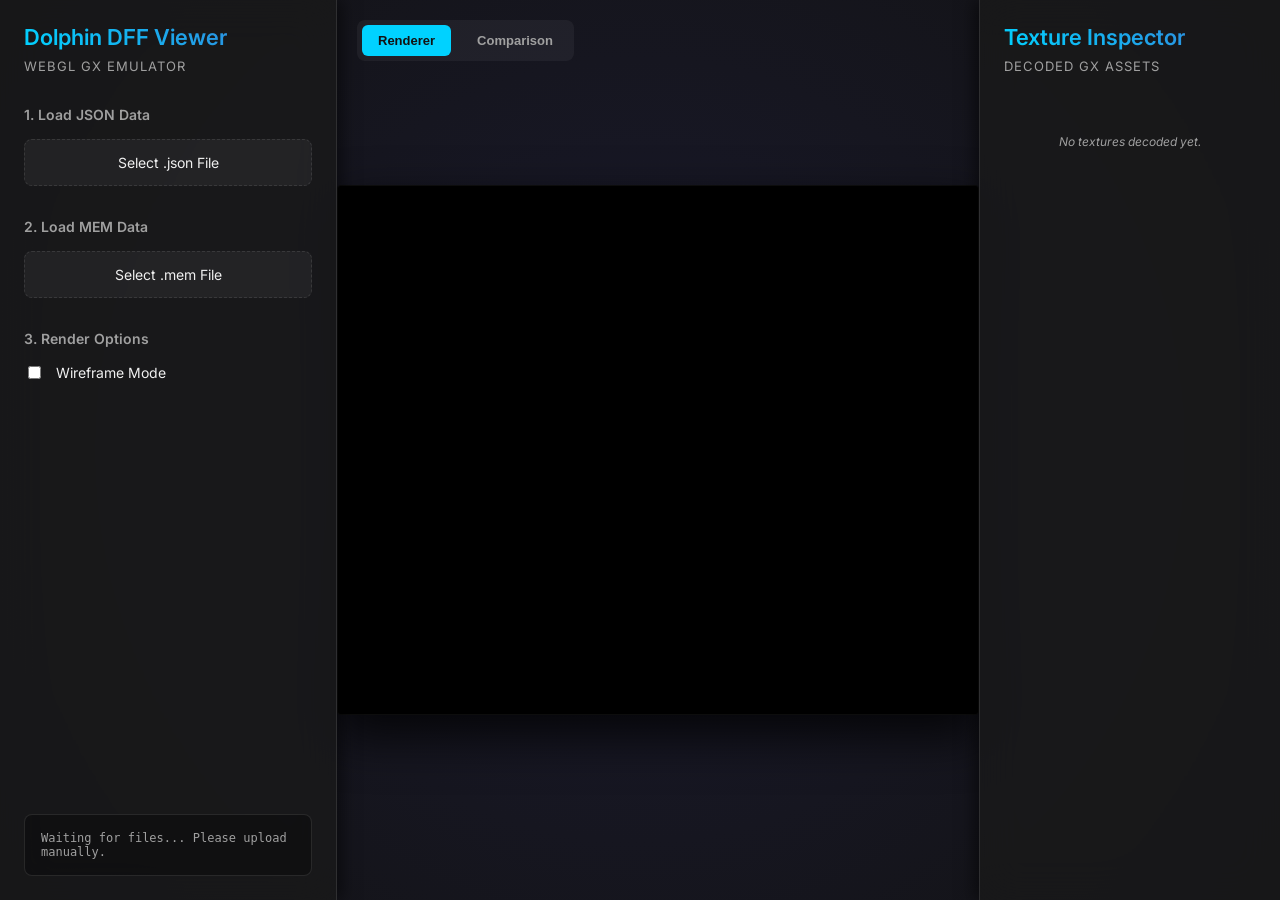
==== WebGLViewer/index.html @ 99f6b49d "update" ====
<!DOCTYPE html>
<html lang="en">
<head>
    <meta charset="UTF-8">
    <meta name="viewport" content="width=device-width, initial-scale=1.0">
    <title>Dolphin DFF WebGL Viewer</title>
    <link href="https://fonts.googleapis.com/css2?family=Inter:wght@400;600&display=swap" rel="stylesheet">
    <link rel="stylesheet" href="style.css">
</head>
<body>
    <div class="app-container">
        <!-- Sidebar for Controls -->
        <aside class="sidebar">
            <div class="sidebar-header">
                <h2>Dolphin DFF Viewer</h2>
                <p>WebGL GX Emulator</p>
            </div>
            
            <div class="control-group">
                <h3>1. Load JSON Data</h3>
                <label class="file-upload">
                    <input type="file" id="jsonInput" accept=".json">
                    <span id="jsonLabel">Select .json File</span>
                </label>
            </div>

            <div class="control-group">
                <h3>2. Load MEM Data</h3>
                <label class="file-upload">
                    <input type="file" id="memInput" accept=".mem">
                    <span id="memLabel">Select .mem File</span>
                </label>
            </div>
            
            <div class="control-group">
                <h3>3. Render Options</h3>
                <div class="toggle-switch">
                    <input type="checkbox" id="wireframeToggle">
                    <label for="wireframeToggle">Wireframe Mode</label>
                </div>
            </div>

            <div class="status-panel" id="statusPanel">
                Waiting for files...
            </div>
        </aside>

        <!-- Main Workspace for Canvas -->
        <main class="workspace">
            <div class="tabs-container">
                <button id="tabRenderer" class="tab-btn active">Renderer</button>
                <button id="tabComparison" class="tab-btn">Comparison</button>
            </div>
            
            <div id="rendererContent" class="tab-view active">
                <div class="canvas-container">
                    <canvas id="glcanvas" width="640" height="528"></canvas>
                </div>
            </div>

            <div id="comparisonContent" class="tab-view">
                <div class="comparison-view-wrapper" id="comparisonViewWrapper">
                    <div class="comparison-toolbar">
                        <button id="resetZoom" class="reset-zoom-btn">Reset Zoom</button>
                        <button id="logAlignments" class="log-btn">Log All Alignments</button>
                    </div>
                    
                    <div class="comparison-container" id="comparisonContainer">
                        <div id="refImgStatus" class="ref-img-status">Checking for reference image...</div>
                        <img id="referenceImg" src="data/ground_truth.png" style="display:none;" />
                        <div id="overlayLayer" class="overlay-layer"></div>
                    </div>

                    <div class="comparison-footer">
                        <div id="inspectorInfo" class="inspector-info">
                            <span id="coordReadout">X: 0, Y: 0</span> | 
                            <span id="pixelColor">Color: #000000</span>
                        </div>
                    </div>
                </div>
            </div>
        </main>
        
        <!-- Texture Inspector Sidebar -->
        <aside class="texture-inspector" id="textureInspector">
            <div class="sidebar-header">
                <h2>Texture Inspector</h2>
                <p>Decoded GX Assets</p>
            </div>
            <div id="textureList" class="texture-list">
                <!-- Textures will be injected here -->
                <div class="empty-state">No textures decoded yet.</div>
            </div>
        </aside>
    </div>
    
    <script src="gl-matrix-min.js"></script>
    <script src="main.js"></script>
</body>
</html>
---- WebGLViewer/style.css ----
:root {
    --bg-dark: #121212;
    --bg-panel: rgba(25, 25, 27, 0.85);
    --border-alpha: rgba(255, 255, 255, 0.1);
    --accent: #00d2ff;
    --accent-hover: #3a7bd5;
    --text-primary: #f0f0f0;
    --text-secondary: #a0a0a0;
    --tab-bg: rgba(255, 255, 255, 0.05);
}

.tabs-container {
    display: flex;
    gap: 10px;
    margin-bottom: 20px;
    background: var(--tab-bg);
    padding: 5px;
    border-radius: 8px;
    width: fit-content;
    position: absolute;
    top: 20px;
    left: 20px;
    z-index: 100;
}

.tab-btn {
    padding: 8px 16px;
    background: transparent;
    border: none;
    border-radius: 6px;
    color: var(--text-secondary);
    font-size: 13px;
    font-weight: 600;
    cursor: pointer;
    transition: all 0.2s ease;
}

.tab-btn:hover {
    color: var(--text-primary);
    background: rgba(255, 255, 255, 0.05);
}

.tab-btn.active {
    background: var(--accent);
    color: #121212;
}

.tab-view {
    display: none;
    width: 100%;
    height: 100%;
    align-items: center;
    justify-content: center;
}

.tab-view.active {
    display: flex;
}

.comparison-view-wrapper {
    display: flex;
    flex-direction: column;
    gap: 12px;
    align-items: center;
    width: 640px; /* Match native width */
    transform-origin: center center;
}

.comparison-container {
    position: relative;
    width: 640px;
    height: 528px;
    min-width: 640px; /* Prevent flex-squashing */
    min-height: 528px;
    flex-shrink: 0;   /* Prevent flex-squashing */
    background: #000;
    border: 1px solid var(--border-alpha);
    border-radius: 4px;
    overflow: hidden;
    box-shadow: 0 20px 50px rgba(0,0,0,0.8);
}

#referenceImg {
    width: 100%;
    height: 100%;
    object-fit: contain;
    opacity: 1.0; /* Restored full visibility */
    pointer-events: none;
}

.comparison-view-wrapper {
    display: flex;
    flex-direction: column;
    gap: 12px;
    align-items: center;
}

.comparison-toolbar {
    display: flex;
    justify-content: space-between;
    width: 100%;
    padding: 0 4px;
    box-sizing: border-box;
}

.comparison-footer {
    width: 100%;
    display: flex;
    justify-content: center;
}

.log-btn {
    padding: 8px 16px;
    background: var(--accent);
    color: #121212;
    border: none;
    border-radius: 4px;
    font-size: 11px;
    font-weight: 700;
    cursor: pointer;
    box-shadow: 0 4px 10px rgba(0,0,0,0.3);
    transition: transform 0.2s ease;
}

.reset-zoom-btn {
    padding: 8px 16px;
    background: rgba(255, 255, 255, 0.1);
    color: var(--text-primary);
    border: 1px solid var(--border-alpha);
    border-radius: 4px;
    font-size: 11px;
    font-weight: 700;
    cursor: pointer;
    backdrop-filter: blur(5px);
    transition: all 0.2s ease;
}

.reset-zoom-btn:hover {
    background: rgba(255, 255, 255, 0.2);
    border-color: var(--accent);
}

.log-btn:hover {
    transform: scale(1.05);
}

.log-btn:active {
    transform: scale(0.95);
}

.ref-img-status {
    position: absolute;
    top: 50%;
    left: 50%;
    transform: translate(-50%, -50%);
    color: var(--text-secondary);
    font-size: 14px;
    pointer-events: none;
}

.inspector-info {
    padding: 8px 16px;
    background: var(--bg-panel);
    color: var(--text-primary);
    border: 1px solid var(--border-alpha);
    border-radius: 4px;
    font-size: 11px;
    font-family: monospace;
    backdrop-filter: blur(10px);
    pointer-events: none;
    box-shadow: 0 4px 15px rgba(0,0,0,0.5);
    display: flex;
    gap: 15px;
}

.overlay-layer {
    position: absolute;
    top: 0;
    left: 0;
    width: 100%;
    height: 100%;
    pointer-events: auto; /* Fixed: Allow drops */
}

.texture-overlay {
    position: absolute;
    cursor: move;
    pointer-events: auto;
    border: 1px dashed var(--accent);
    box-shadow: 0 0 15px rgba(0, 210, 255, 0.3);
    background: rgba(0, 210, 255, 0.05);
    transition: box-shadow 0.2s ease;
    box-sizing: border-box; /* Ensure border doesn't squash content */
}

.overlay-label {
    position: absolute;
    top: -25px;
    left: 0;
    background: var(--accent);
    color: #121212;
    font-size: 10px;
    font-weight: 700;
    padding: 2px 6px;
    border-radius: 4px;
    white-space: nowrap;
    pointer-events: none;
    box-shadow: 0 2px 5px rgba(0,0,0,0.3);
    transition: opacity 0.3s ease;
    opacity: 1;
}

.overlay-label.hidden {
    opacity: 0;
}

.texture-overlay:hover {
    border-style: solid;
    box-shadow: 0 0 20px rgba(0, 210, 255, 0.5);
    z-index: 1000;
}

.texture-overlay img {
    width: 100%;
    height: 100%;
    display: block;
    object-fit: contain; /* Preserve aspect ratio even if container is warped */
    image-rendering: pixelated;
    pointer-events: none; /* Let overlay handle clicks */
}

.resize-handle {
    position: absolute;
    bottom: 0;
    right: 0;
    width: 12px;
    height: 12px;
    background: var(--accent);
    cursor: nwse-resize;
    border-top-left-radius: 4px;
    opacity: 0.5;
    transition: opacity 0.2s ease;
}

.resize-handle:hover {
    opacity: 1;
}

.texture-thumb {
    cursor: grab;
}

.texture-thumb:active {
    cursor: grabbing;
}

body, html {
    margin: 0;
    padding: 0;
    width: 100%;
    height: 100%;
    font-family: 'Inter', sans-serif;
    background-color: var(--bg-dark);
    color: var(--text-primary);
    overflow: hidden;
}

.app-container {
    display: flex;
    width: 100%;
    height: 100%;
    background: radial-gradient(circle at 50% 50%, #1a1a2e 0%, #121212 100%);
}

.sidebar {
    width: 320px;
    background: var(--bg-panel);
    backdrop-filter: blur(20px);
    border-right: 1px solid var(--border-alpha);
    padding: 24px;
    display: flex;
    flex-direction: column;
    gap: 32px;
    box-shadow: 5px 0 15px rgba(0,0,0,0.5);
    z-index: 10;
}

.sidebar-header h2 {
    margin: 0 0 8px 0;
    font-size: 22px;
    font-weight: 600;
    background: -webkit-linear-gradient(45deg, var(--accent), var(--accent-hover));
    -webkit-background-clip: text;
    -webkit-text-fill-color: transparent;
}

.sidebar-header p {
    margin: 0;
    font-size: 13px;
    color: var(--text-secondary);
    text-transform: uppercase;
    letter-spacing: 1px;
}

.control-group h3 {
    font-size: 14px;
    margin: 0 0 16px 0;
    color: var(--text-secondary);
    font-weight: 600;
}

.file-upload {
    display: flex;
    align-items: center;
    justify-content: center;
    width: 100%;
    padding: 14px;
    background: rgba(255,255,255,0.05);
    border: 1px dashed var(--border-alpha);
    border-radius: 8px;
    cursor: pointer;
    transition: all 0.3s ease;
    box-sizing: border-box;
}

.file-upload:hover {
    background: rgba(255,255,255,0.1);
    border-color: var(--accent);
}

.file-upload input {
    display: none;
}

.file-upload span {
    font-size: 14px;
    white-space: nowrap;
    overflow: hidden;
    text-overflow: ellipsis;
    max-width: 100%;
}

.status-panel {
    margin-top: auto;
    padding: 16px;
    background: rgba(0,0,0,0.3);
    border-radius: 8px;
    font-size: 12px;
    font-family: monospace;
    color: var(--text-secondary);
    word-break: break-all;
    border: 1px solid var(--border-alpha);
}

.toggle-switch {
    display: flex;
    align-items: center;
    gap: 12px;
}

.toggle-switch label {
    font-size: 14px;
    cursor: pointer;
}

.workspace {
    flex: 1;
    display: flex;
    align-items: center;
    justify-content: center;
    position: relative;
}

.canvas-container {
    background: #000;
    box-shadow: 0 20px 50px rgba(0,0,0,0.8);
    border-radius: 4px;
    overflow: hidden;
    border: 1px solid rgba(255,255,255,0.05);
}

canvas {
    display: block;
    image-rendering: pixelated;
}

/* Texture Inspector Styles */
.texture-inspector {
    width: 280px;
    background: var(--bg-panel);
    backdrop-filter: blur(20px);
    border-left: 1px solid var(--border-alpha);
    padding: 24px;
    display: flex;
    flex-direction: column;
    gap: 20px;
    box-shadow: -5px 0 15px rgba(0,0,0,0.5);
    overflow-y: auto;
}

.texture-list {
    display: flex;
    flex-direction: column;
    gap: 16px;
}

.texture-card {
    background: rgba(255, 255, 255, 0.03);
    border: 1px solid var(--border-alpha);
    border-radius: 8px;
    padding: 12px;
    transition: transform 0.2s ease, border-color 0.2s ease;
}

.texture-card:hover {
    border-color: var(--accent);
    transform: translateY(-2px);
}

.texture-thumb-container {
    width: 100%;
    aspect-ratio: 1;
    background-image: 
        linear-gradient(45deg, #111 25%, transparent 25%), 
        linear-gradient(-45deg, #111 25%, transparent 25%),
        linear-gradient(45deg, transparent 75%, #111 75%),
        linear-gradient(-45deg, transparent 75%, #111 75%);
    background-size: 16px 16px;
    background-position: 0 0, 0 8px, 8px -8px, -8px 0px;
    background-color: #080808;
    border-radius: 4px;
    overflow: hidden;
    margin-bottom: 8px;
    display: flex;
    align-items: center;
    justify-content: center;
    border: 1px solid rgba(0,0,0,0.5);
}

.texture-thumb {
    max-width: 100%;
    max-height: 100%;
    image-rendering: pixelated;
}

.texture-info {
    display: flex;
    flex-direction: column;
    gap: 4px;
}

.texture-name {
    font-size: 12px;
    font-weight: 600;
    color: var(--accent);
}

.texture-meta {
    font-size: 11px;
    color: var(--text-secondary);
    font-family: monospace;
}

.copy-btn {
    margin-top: 8px;
    padding: 6px 10px;
    background: rgba(0, 210, 255, 0.1);
    border: 1px solid rgba(0, 210, 255, 0.3);
    border-radius: 4px;
    color: var(--accent);
    font-size: 11px;
    font-weight: 600;
    cursor: pointer;
    transition: all 0.2s ease;
    width: fit-content;
}

.copy-btn:hover {
    background: var(--accent);
    color: #121212;
}

.copy-btn.success {
    background: #28a745;
    border-color: #28a745;
    color: white;
}

.empty-state {
    font-size: 12px;
    color: var(--text-secondary);
    text-align: center;
    padding: 40px 0;
    font-style: italic;
}
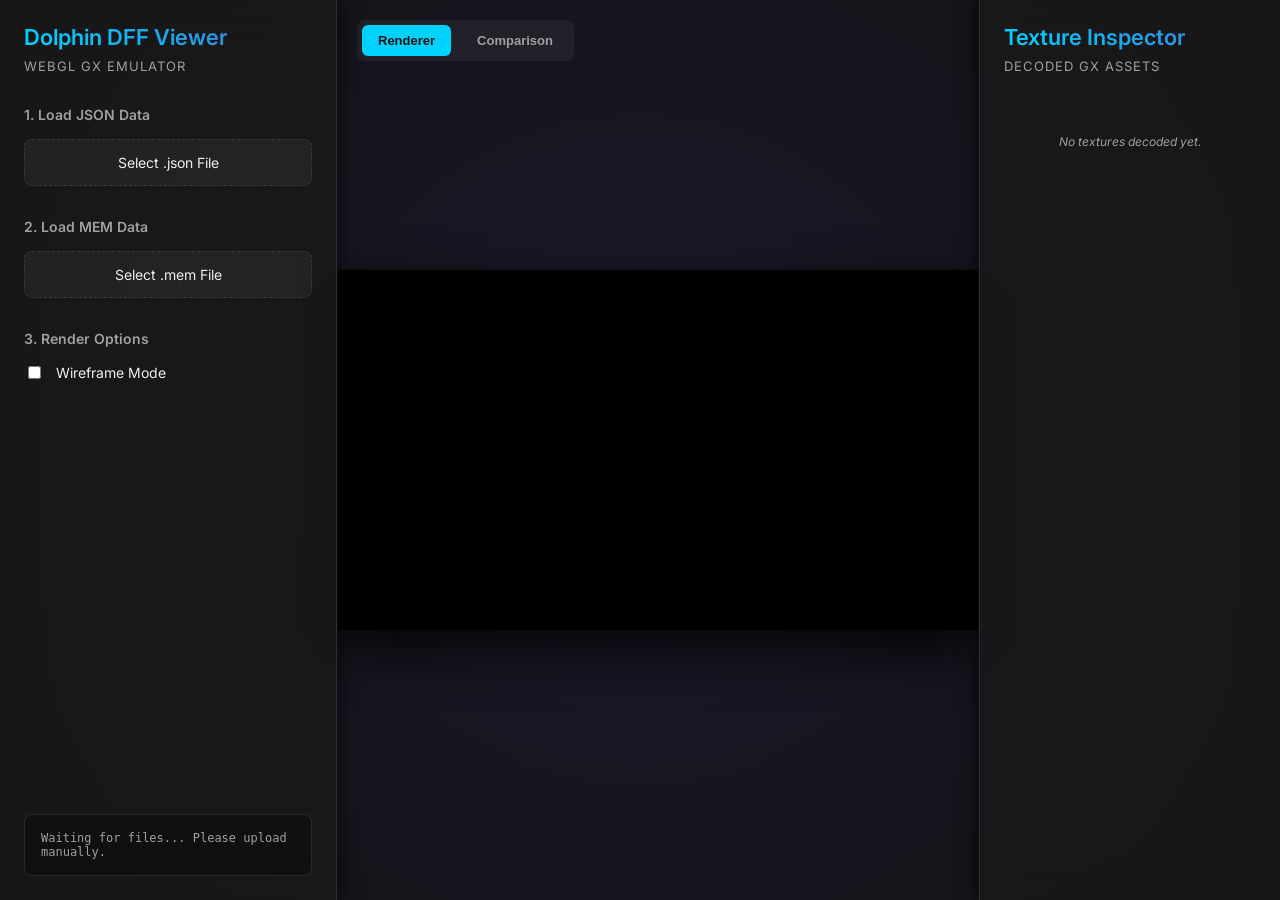
==== commit 9ab042ec: "update" ====
--- a/WebGLViewer/index.html
+++ b/WebGLViewer/index.html
@@ -53,8 +53,9 @@
             </div>
             
             <div id="rendererContent" class="tab-view active">
-                <div class="canvas-container">
-                    <canvas id="glcanvas" width="640" height="528"></canvas>
+                <div class="canvas-container" style="position: relative;">
+                    <canvas id="glcanvas" width="640" height="360"></canvas>
+                    <svg id="rendererOverlay" width="640" height="360" style="position: absolute; top: 0; left: 0; pointer-events: none;"></svg>
                 </div>
             </div>
 
--- a/WebGLViewer/style.css
+++ b/WebGLViewer/style.css
@@ -32,7 +32,6 @@
     font-size: 13px;
     font-weight: 600;
     cursor: pointer;
-    transition: all 0.2s ease;
 }
 
 .tab-btn:hover {
@@ -63,15 +62,15 @@
     gap: 12px;
     align-items: center;
     width: 640px; /* Match native width */
-    transform-origin: center center;
+    transform-origin: 0 0;
 }
 
 .comparison-container {
     position: relative;
     width: 640px;
-    height: 528px;
+    height: 360px;
     min-width: 640px; /* Prevent flex-squashing */
-    min-height: 528px;
+    min-height: 360px;
     flex-shrink: 0;   /* Prevent flex-squashing */
     background: #000;
     border: 1px solid var(--border-alpha);
@@ -119,7 +118,6 @@
     font-weight: 700;
     cursor: pointer;
     box-shadow: 0 4px 10px rgba(0,0,0,0.3);
-    transition: transform 0.2s ease;
 }
 
 .reset-zoom-btn {
@@ -132,12 +130,46 @@
     font-weight: 700;
     cursor: pointer;
     backdrop-filter: blur(5px);
-    transition: all 0.2s ease;
 }
 
 .reset-zoom-btn:hover {
     background: rgba(255, 255, 255, 0.2);
     border-color: var(--accent);
+}
+
+.texture-card {
+    background: #252525;
+    border-radius: 8px;
+    padding: 10px;
+    display: flex;
+    gap: 12px;
+    border: 2px solid transparent;
+    cursor: pointer;
+    scroll-margin: 10px;
+}
+
+.texture-card:hover {
+    background: #2d2d2d;
+    border-color: #3d3d3d;
+}
+
+.texture-card.selected {
+    background: #2d2d2d;
+    border-color: var(--accent);
+    box-shadow: 0 0 10px rgba(74, 158, 255, 0.3);
+}
+
+.texture-overlay.selected {
+    outline: 2px dashed var(--accent);
+    outline-offset: 2px;
+    z-index: 100;
+}
+
+.selection-highlight {
+    fill: none;
+    stroke: var(--accent);
+    stroke-width: 2;
+    stroke-dasharray: 4 4;
 }
 
 .log-btn:hover {
@@ -186,28 +218,34 @@
     position: absolute;
     cursor: move;
     pointer-events: auto;
-    border: 1px dashed var(--accent);
-    box-shadow: 0 0 15px rgba(0, 210, 255, 0.3);
+    border: 1px solid rgba(0, 210, 255, 0.2);
+    box-shadow: 0 0 10px rgba(0, 210, 255, 0.1);
     background: rgba(0, 210, 255, 0.05);
-    transition: box-shadow 0.2s ease;
-    box-sizing: border-box; /* Ensure border doesn't squash content */
+    box-sizing: border-box;
+}
+
+.texture-overlay:hover {
+    border-color: var(--accent);
+    background: rgba(0, 210, 255, 0.1);
+    box-shadow: 0 0 15px rgba(0, 210, 255, 0.4);
+    z-index: 1000;
 }
 
 .overlay-label {
     position: absolute;
-    top: -25px;
+    top: -45px;
     left: 0;
     background: var(--accent);
     color: #121212;
     font-size: 10px;
     font-weight: 700;
-    padding: 2px 6px;
+    padding: 4px 8px;
     border-radius: 4px;
     white-space: nowrap;
     pointer-events: none;
-    box-shadow: 0 2px 5px rgba(0,0,0,0.3);
-    transition: opacity 0.3s ease;
+    box-shadow: 0 2px 8px rgba(0,0,0,0.4);
     opacity: 1;
+    line-height: 1.4;
 }
 
 .overlay-label.hidden {
@@ -239,7 +277,6 @@
     cursor: nwse-resize;
     border-top-left-radius: 4px;
     opacity: 0.5;
-    transition: opacity 0.2s ease;
 }
 
 .resize-handle:hover {
@@ -263,6 +300,12 @@
     background-color: var(--bg-dark);
     color: var(--text-primary);
     overflow: hidden;
+    user-select: none;
+    -webkit-user-select: none;
+}
+
+img {
+    -webkit-user-drag: none;
 }
 
 .app-container {
@@ -319,7 +362,6 @@
     border: 1px dashed var(--border-alpha);
     border-radius: 8px;
     cursor: pointer;
-    transition: all 0.3s ease;
     box-sizing: border-box;
 }
 
@@ -409,7 +451,6 @@
     border: 1px solid var(--border-alpha);
     border-radius: 8px;
     padding: 12px;
-    transition: transform 0.2s ease, border-color 0.2s ease;
 }
 
 .texture-card:hover {
@@ -441,6 +482,7 @@
     max-width: 100%;
     max-height: 100%;
     image-rendering: pixelated;
+    -webkit-user-drag: element;
 }
 
 .texture-info {
@@ -471,7 +513,6 @@
     font-size: 11px;
     font-weight: 600;
     cursor: pointer;
-    transition: all 0.2s ease;
     width: fit-content;
 }
 
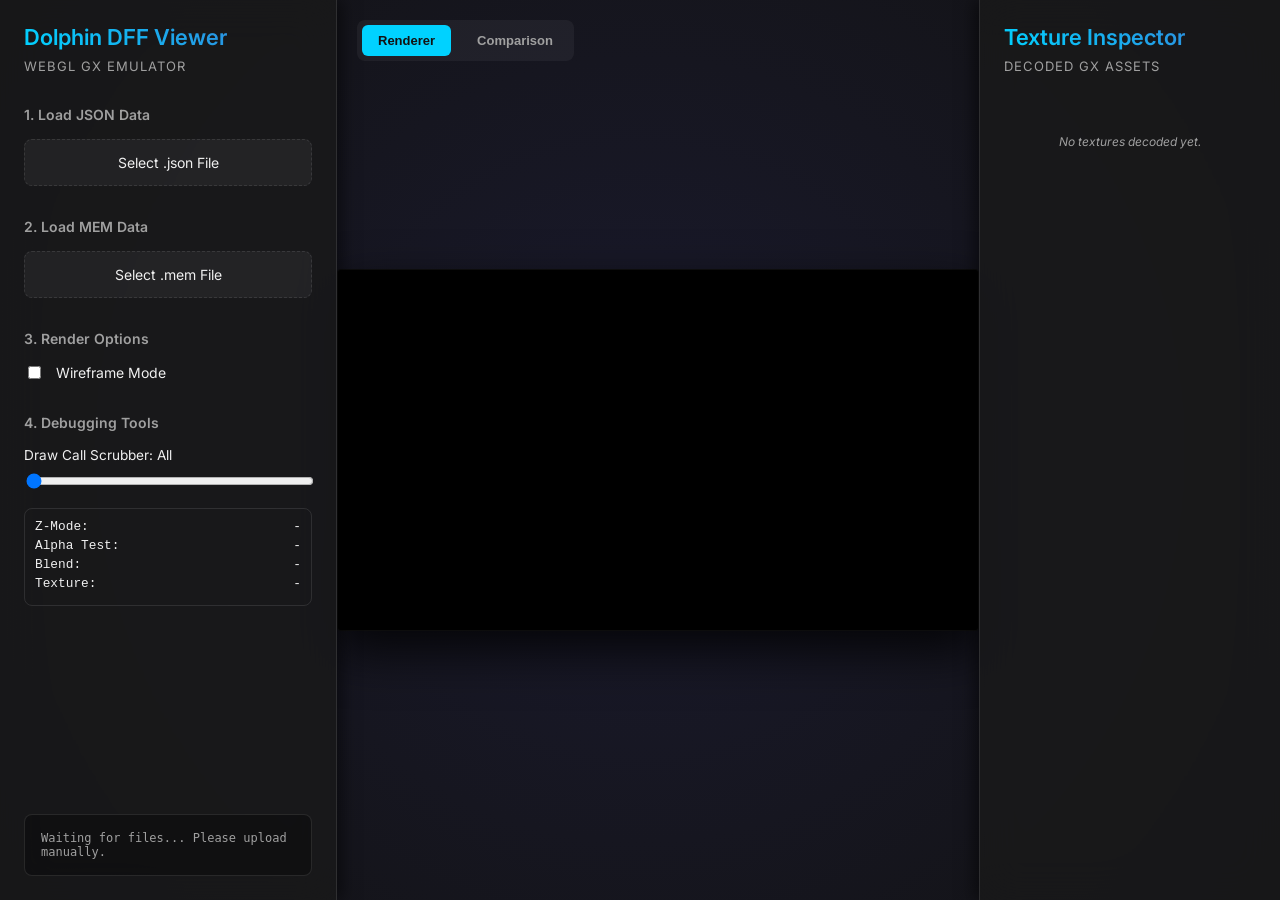
==== commit f99889e7: "update" ====
--- a/WebGLViewer/index.html
+++ b/WebGLViewer/index.html
@@ -37,6 +37,20 @@
                 <div class="toggle-switch">
                     <input type="checkbox" id="wireframeToggle">
                     <label for="wireframeToggle">Wireframe Mode</label>
+                </div>
+            </div>
+
+            <div class="control-group" id="debugControls">
+                <h3>4. Debugging Tools</h3>
+                <div class="scrubber-container">
+                    <label for="drawCallScrubber">Draw Call Scrubber: <span id="scrubberValue">All</span></label>
+                    <input type="range" id="drawCallScrubber" min="0" max="0" value="0">
+                </div>
+                <div class="state-inspector" id="stateInspector">
+                    <div class="state-row"><span>Z-Mode:</span> <span id="valZMode">-</span></div>
+                    <div class="state-row"><span>Alpha Test:</span> <span id="valAlphaTest">-</span></div>
+                    <div class="state-row"><span>Blend:</span> <span id="valBlend">-</span></div>
+                    <div class="state-row"><span>Texture:</span> <span id="valTexture">-</span></div>
                 </div>
             </div>
 
--- a/WebGLViewer/style.css
+++ b/WebGLViewer/style.css
@@ -56,14 +56,7 @@
     display: flex;
 }
 
-.comparison-view-wrapper {
-    display: flex;
-    flex-direction: column;
-    gap: 12px;
-    align-items: center;
-    width: 640px; /* Match native width */
-    transform-origin: 0 0;
-}
+
 
 .comparison-container {
     position: relative;
@@ -72,11 +65,12 @@
     min-width: 640px; /* Prevent flex-squashing */
     min-height: 360px;
     flex-shrink: 0;   /* Prevent flex-squashing */
-    background: #000;
+    background: rgba(0,0,0,0.5);
     border: 1px solid var(--border-alpha);
-    border-radius: 4px;
+    border-radius: 8px;
     overflow: hidden;
-    box-shadow: 0 20px 50px rgba(0,0,0,0.8);
+    box-shadow: 0 10px 30px rgba(0,0,0,0.5);
+    /* Remove flex: 1 to lock dimensions perfectly to the renderer space */
 }
 
 #referenceImg {
@@ -92,6 +86,7 @@
     flex-direction: column;
     gap: 12px;
     align-items: center;
+    transform-origin: 0 0;
 }
 
 .comparison-toolbar {
@@ -304,6 +299,48 @@
     -webkit-user-select: none;
 }
 
+/* Debugging Tools */
+.scrubber-container {
+    margin-top: 10px;
+}
+
+.scrubber-container label {
+    display: block;
+    font-size: 0.85rem;
+    color: var(--text-dim);
+    margin-bottom: 8px;
+}
+
+#drawCallScrubber {
+    width: 100%;
+    accent-color: var(--accent-color);
+    cursor: pointer;
+}
+
+.state-inspector {
+    margin-top: 15px;
+    background: var(--bg-darker);
+    border-radius: 8px;
+    padding: 10px;
+    border: 1px solid rgba(255, 255, 255, 0.1);
+}
+
+.state-row {
+    display: flex;
+    justify-content: space-between;
+    font-size: 0.8rem;
+    margin-bottom: 4px;
+    font-family: 'Courier New', Courier, monospace;
+}
+
+.state-row span:first-child {
+    color: var(--text-dim);
+}
+
+.state-row span:last-child {
+    color: var(--accent-color);
+}
+
 img {
     -webkit-user-drag: none;
 }
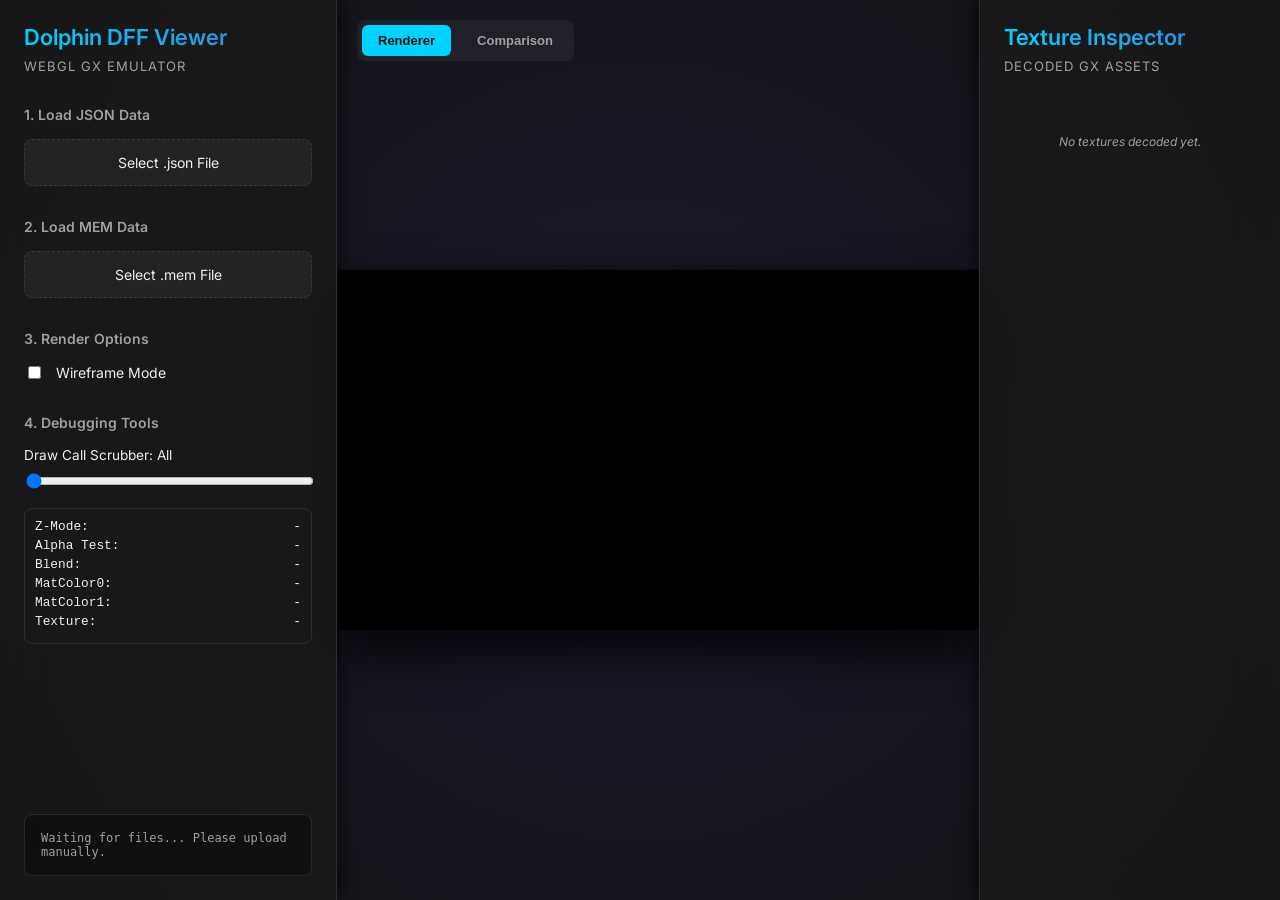
==== commit 192229a3: "update" ====
--- a/WebGLViewer/index.html
+++ b/WebGLViewer/index.html
@@ -50,6 +50,8 @@
                     <div class="state-row"><span>Z-Mode:</span> <span id="valZMode">-</span></div>
                     <div class="state-row"><span>Alpha Test:</span> <span id="valAlphaTest">-</span></div>
                     <div class="state-row"><span>Blend:</span> <span id="valBlend">-</span></div>
+                    <div class="state-row"><span>MatColor0:</span> <span id="valMatColor0">-</span></div>
+                    <div class="state-row"><span>MatColor1:</span> <span id="valMatColor1">-</span></div>
                     <div class="state-row"><span>Texture:</span> <span id="valTexture">-</span></div>
                 </div>
             </div>
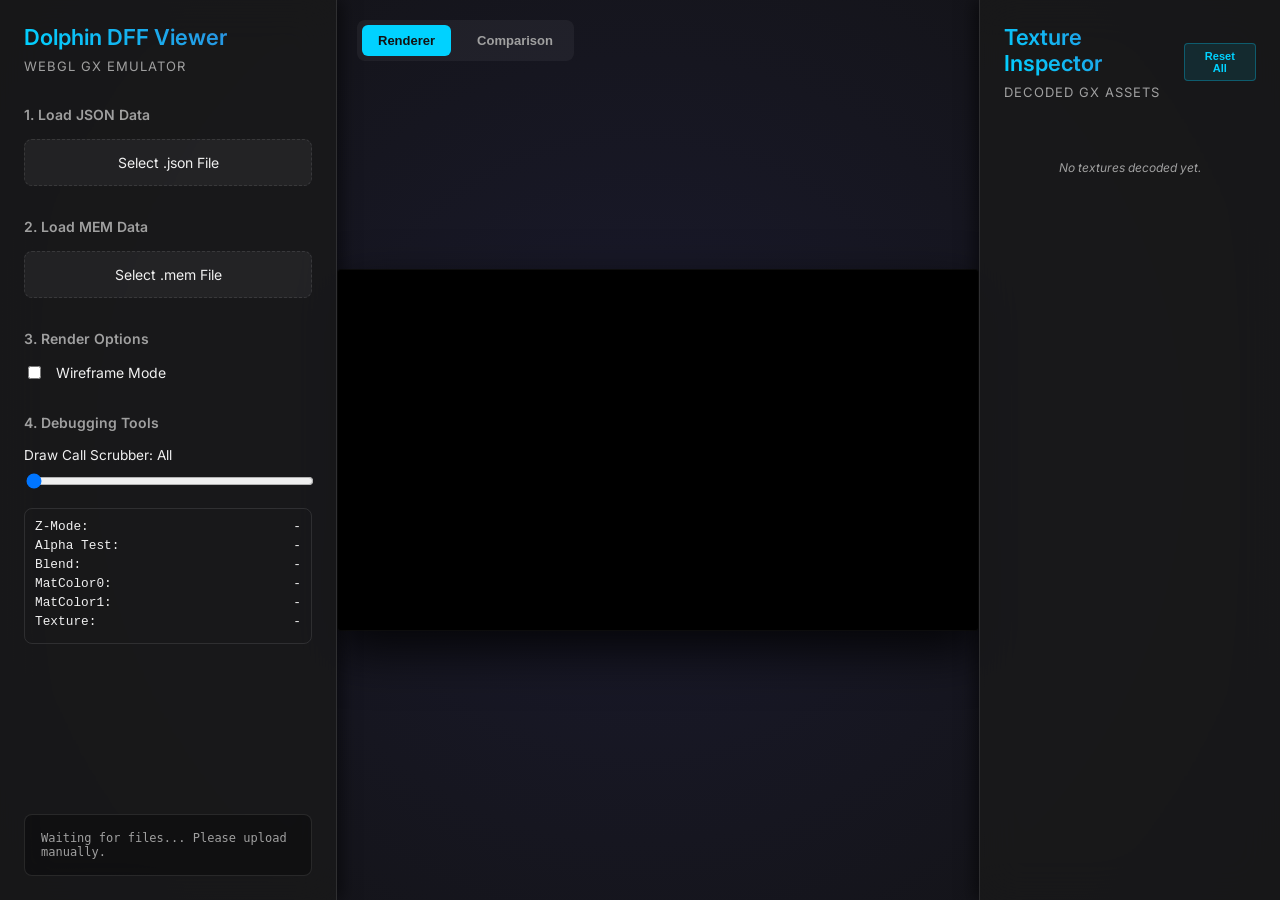
==== commit e9997dc4: "update" ====
--- a/WebGLViewer/index.html
+++ b/WebGLViewer/index.html
@@ -101,8 +101,13 @@
         <!-- Texture Inspector Sidebar -->
         <aside class="texture-inspector" id="textureInspector">
             <div class="sidebar-header">
-                <h2>Texture Inspector</h2>
-                <p>Decoded GX Assets</p>
+                <div style="display: flex; justify-content: space-between; align-items: center; width: 100%;">
+                    <div>
+                        <h2>Texture Inspector</h2>
+                        <p>Decoded GX Assets</p>
+                    </div>
+                    <button id="resetTextures" class="reset-btn-small">Reset All</button>
+                </div>
             </div>
             <div id="textureList" class="texture-list">
                 <!-- Textures will be injected here -->
--- a/WebGLViewer/style.css
+++ b/WebGLViewer/style.css
@@ -132,6 +132,23 @@
     border-color: var(--accent);
 }
 
+.reset-btn-small {
+    padding: 6px 12px;
+    background: rgba(0, 210, 255, 0.1);
+    border: 1px solid rgba(0, 210, 255, 0.3);
+    border-radius: 4px;
+    color: var(--accent);
+    font-size: 11px;
+    font-weight: 600;
+    cursor: pointer;
+    transition: all 0.2s;
+}
+
+.reset-btn-small:hover {
+    background: var(--accent);
+    color: #121212;
+}
+
 .texture-card {
     background: #252525;
     border-radius: 8px;
@@ -370,6 +387,7 @@
     font-size: 22px;
     font-weight: 600;
     background: -webkit-linear-gradient(45deg, var(--accent), var(--accent-hover));
+    background-clip: text;
     -webkit-background-clip: text;
     -webkit-text-fill-color: transparent;
 }
@@ -540,6 +558,54 @@
     font-family: monospace;
 }
 
+/* Visibility Checkbox */
+.visibility-toggle {
+    display: flex;
+    align-items: center;
+    gap: 8px;
+    margin-top: 8px;
+    cursor: pointer;
+}
+
+.visibility-toggle input {
+    appearance: none;
+    -webkit-appearance: none;
+    width: 16px;
+    height: 16px;
+    border: 1px solid var(--accent);
+    border-radius: 3px;
+    background: rgba(0, 210, 255, 0.05);
+    cursor: pointer;
+    position: relative;
+    transition: all 0.2s;
+}
+
+.visibility-toggle input:checked {
+    background: var(--accent);
+}
+
+.visibility-toggle input:checked::after {
+    content: '✓';
+    position: absolute;
+    top: 50%;
+    left: 50%;
+    transform: translate(-50%, -50%);
+    color: #121212;
+    font-size: 10px;
+    font-weight: bold;
+}
+
+.visibility-toggle span {
+    font-size: 11px;
+    color: var(--text-secondary);
+    font-weight: 600;
+}
+
+.texture-card.hidden {
+    opacity: 0.5;
+    filter: grayscale(1);
+}
+
 .copy-btn {
     margin-top: 8px;
     padding: 6px 10px;
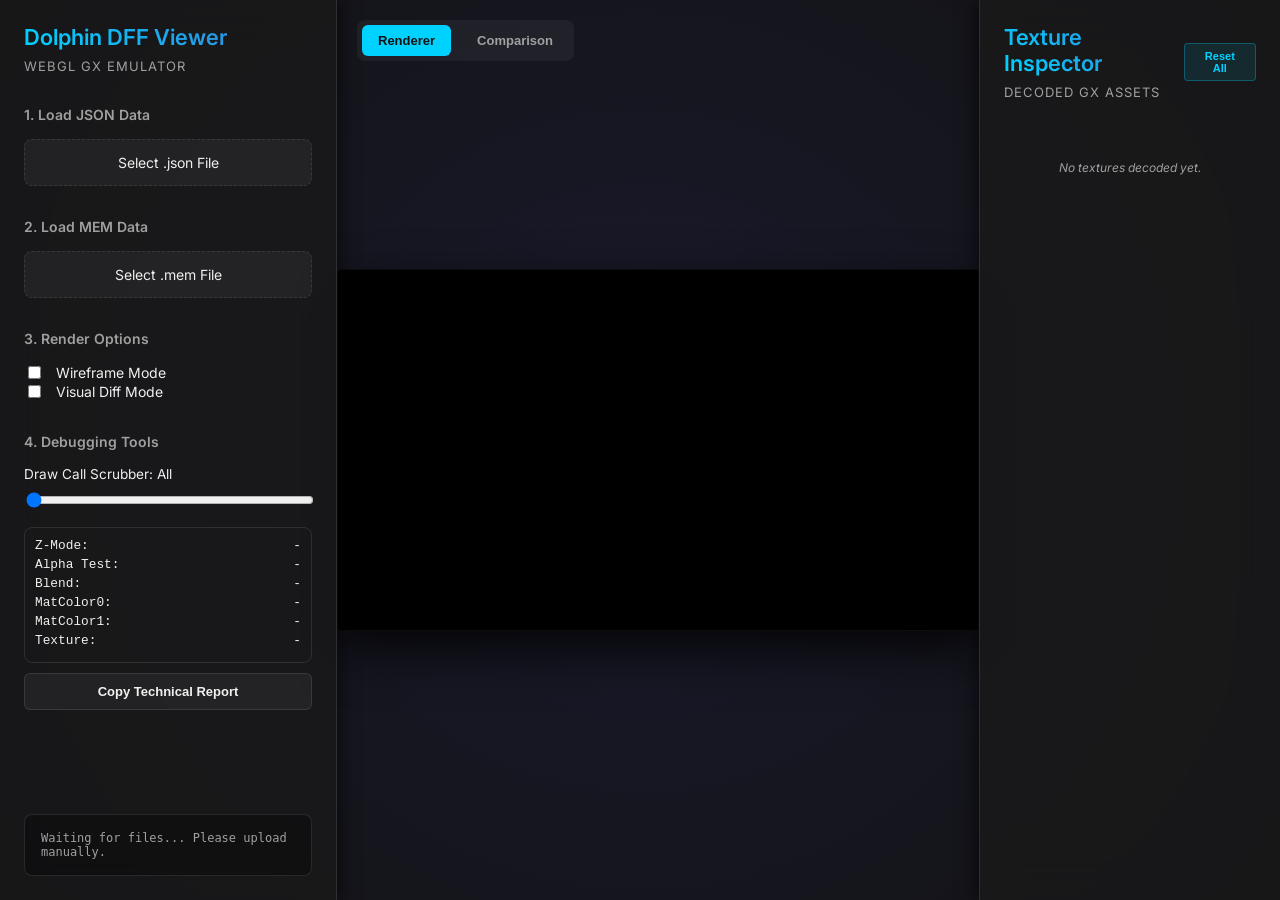
==== commit 93a87949: "update" ====
--- a/WebGLViewer/index.html
+++ b/WebGLViewer/index.html
@@ -38,6 +38,10 @@
                     <input type="checkbox" id="wireframeToggle">
                     <label for="wireframeToggle">Wireframe Mode</label>
                 </div>
+                <div class="toggle-switch">
+                    <input type="checkbox" id="diffToggle">
+                    <label for="diffToggle">Visual Diff Mode</label>
+                </div>
             </div>
 
             <div class="control-group" id="debugControls">
@@ -54,6 +58,7 @@
                     <div class="state-row"><span>MatColor1:</span> <span id="valMatColor1">-</span></div>
                     <div class="state-row"><span>Texture:</span> <span id="valTexture">-</span></div>
                 </div>
+                <button id="copyReport" class="action-btn-full" style="margin-top: 10px;">Copy Technical Report</button>
             </div>
 
             <div class="status-panel" id="statusPanel">
@@ -71,6 +76,7 @@
             <div id="rendererContent" class="tab-view active">
                 <div class="canvas-container" style="position: relative;">
                     <canvas id="glcanvas" width="640" height="360"></canvas>
+                    <div id="diffOverlay" class="diff-overlay"></div>
                     <svg id="rendererOverlay" width="640" height="360" style="position: absolute; top: 0; left: 0; pointer-events: none;"></svg>
                 </div>
             </div>
--- a/WebGLViewer/style.css
+++ b/WebGLViewer/style.css
@@ -637,3 +637,45 @@
     padding: 40px 0;
     font-style: italic;
 }
+
+/* New Debugging Styles */
+.action-btn-full {
+    width: 100%;
+    padding: 10px;
+    background: rgba(255, 255, 255, 0.05);
+    border: 1px solid var(--border-alpha);
+    border-radius: 6px;
+    color: var(--text-primary);
+    font-size: 13px;
+    font-weight: 600;
+    cursor: pointer;
+    transition: all 0.2s;
+}
+
+.action-btn-full:hover {
+    background: var(--accent);
+    color: #121212;
+    border-color: var(--accent);
+}
+
+.visual-diff-active #glcanvas {
+    filter: invert(1) grayscale(1) contrast(2);
+}
+
+.diff-overlay {
+    position: absolute;
+    top: 0;
+    left: 0;
+    width: 100%;
+    height: 100%;
+    pointer-events: none;
+    mix-blend-mode: difference;
+    display: none;
+    background-size: contain;
+    background-repeat: no-repeat;
+    background-position: center;
+}
+
+.visual-diff-active .diff-overlay {
+    display: block;
+}
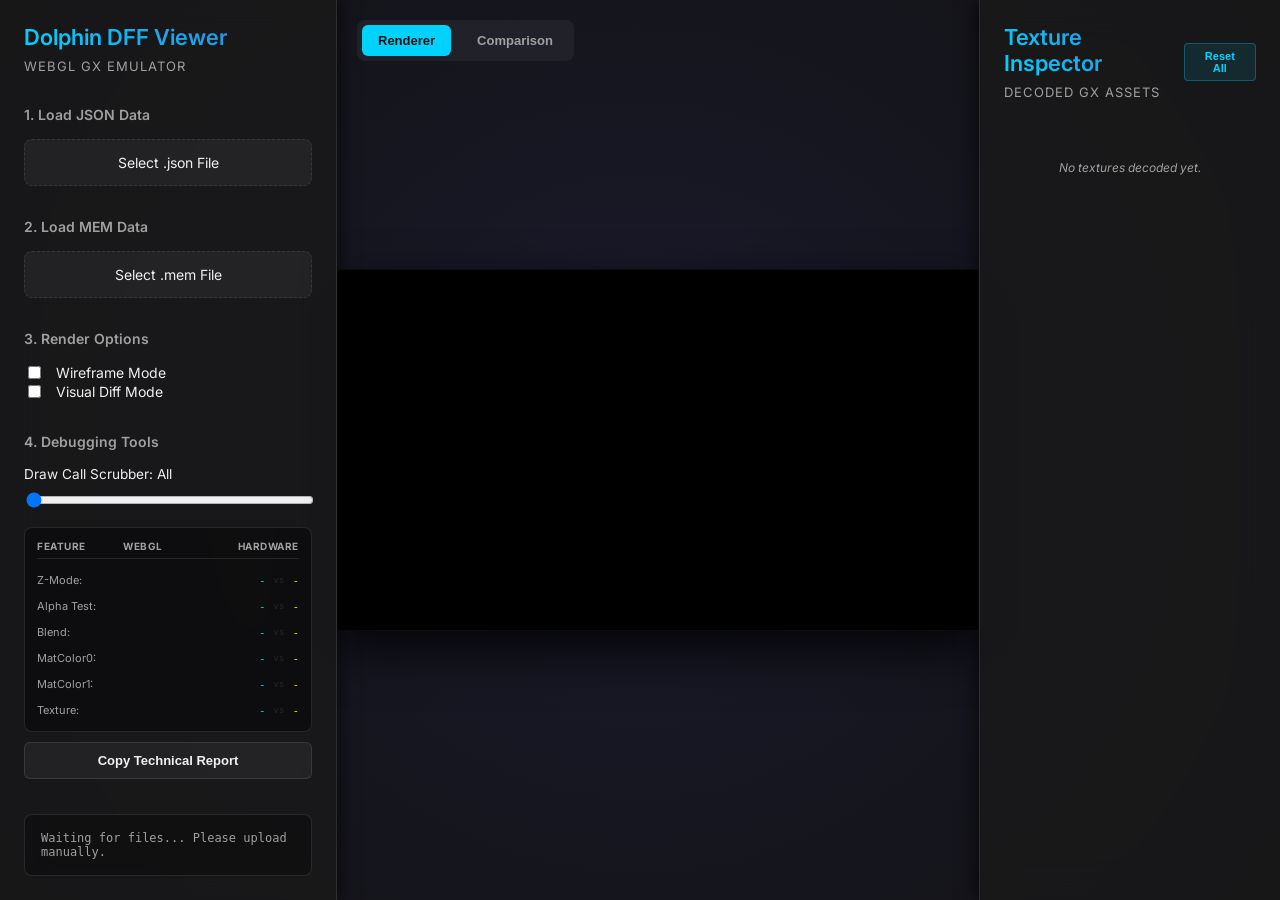
==== commit c554eeb6: "update" ====
--- a/WebGLViewer/index.html
+++ b/WebGLViewer/index.html
@@ -51,12 +51,18 @@
                     <input type="range" id="drawCallScrubber" min="0" max="0" value="0">
                 </div>
                 <div class="state-inspector" id="stateInspector">
-                    <div class="state-row"><span>Z-Mode:</span> <span id="valZMode">-</span></div>
-                    <div class="state-row"><span>Alpha Test:</span> <span id="valAlphaTest">-</span></div>
-                    <div class="state-row"><span>Blend:</span> <span id="valBlend">-</span></div>
-                    <div class="state-row"><span>MatColor0:</span> <span id="valMatColor0">-</span></div>
-                    <div class="state-row"><span>MatColor1:</span> <span id="valMatColor1">-</span></div>
-                    <div class="state-row"><span>Texture:</span> <span id="valTexture">-</span></div>
+                    <div class="state-header">
+                        <span>Feature</span>
+                        <span>WebGL</span>
+                        <span></span>
+                        <span>Hardware</span>
+                    </div>
+                    <div class="state-row" id="rowZMode"><span>Z-Mode:</span> <span id="valZMode">-</span> <span class="val-divider">vs</span> <span id="valHWZMode">-</span></div>
+                    <div class="state-row" id="rowAlphaTest"><span>Alpha Test:</span> <span id="valAlphaTest">-</span> <span class="val-divider">vs</span> <span id="valHWAlphaTest">-</span></div>
+                    <div class="state-row" id="rowBlend"><span>Blend:</span> <span id="valBlend">-</span> <span class="val-divider">vs</span> <span id="valHWBlend">-</span></div>
+                    <div class="state-row" id="rowMatColor0"><span>MatColor0:</span> <span id="valMatColor0">-</span> <span class="val-divider">vs</span> <span id="valHWMatColor0">-</span></div>
+                    <div class="state-row" id="rowMatColor1"><span>MatColor1:</span> <span id="valMatColor1">-</span> <span class="val-divider">vs</span> <span id="valHWMatColor1">-</span></div>
+                    <div class="state-row" id="rowTexture"><span>Texture:</span> <span id="valTexture">-</span> <span class="val-divider">vs</span> <span id="valHWTexture">-</span></div>
                 </div>
                 <button id="copyReport" class="action-btn-full" style="margin-top: 10px;">Copy Technical Report</button>
             </div>
--- a/WebGLViewer/style.css
+++ b/WebGLViewer/style.css
@@ -184,6 +184,14 @@
     stroke-dasharray: 4 4;
 }
 
+.ground-truth-highlight {
+    fill: none;
+    stroke: #ffd700;
+    stroke-width: 1.5;
+    stroke-dasharray: 2 2;
+    opacity: 0.8;
+}
+
 .log-btn:hover {
     transform: scale(1.05);
 }
@@ -336,26 +344,71 @@
 
 .state-inspector {
     margin-top: 15px;
-    background: var(--bg-darker);
+    background: rgba(0, 0, 0, 0.4);
     border-radius: 8px;
-    padding: 10px;
-    border: 1px solid rgba(255, 255, 255, 0.1);
+    padding: 12px;
+    border: 1px solid var(--border-alpha);
+    display: flex;
+    flex-direction: column;
+    gap: 8px;
+}
+
+.state-header {
+    display: flex;
+    justify-content: space-between;
+    font-size: 10px;
+    font-weight: 700;
+    color: var(--text-secondary);
+    text-transform: uppercase;
+    letter-spacing: 0.5px;
+    border-bottom: 1px solid var(--border-alpha);
+    padding-bottom: 6px;
+    margin-bottom: 4px;
 }
 
 .state-row {
     display: flex;
-    justify-content: space-between;
-    font-size: 0.8rem;
-    margin-bottom: 4px;
-    font-family: 'Courier New', Courier, monospace;
+    align-items: center;
+    font-size: 11px;
+    font-family: 'Inter', sans-serif;
+    color: var(--text-primary);
+    padding: 2px 0;
 }
 
 .state-row span:first-child {
-    color: var(--text-dim);
-}
-
-.state-row span:last-child {
-    color: var(--accent-color);
+    flex: 1;
+    color: var(--text-secondary);
+}
+
+.state-row span:not(:first-child) {
+    font-family: monospace;
+}
+
+.val-divider {
+    margin: 0 8px;
+    color: var(--border-alpha);
+    font-size: 9px;
+}
+
+#valZMode, #valAlphaTest, #valBlend, #valMatColor0, #valMatColor1, #valTexture {
+    color: var(--accent);
+}
+
+#valHWZMode, #valHWAlphaTest, #valHWBlend, #valHWMatColor0, #valHWMatColor1, #valHWTexture {
+    color: #ffd700; /* Gold for hardware reference */
+}
+
+.state-row.mismatch {
+    background: rgba(255, 69, 58, 0.15);
+    border-radius: 4px;
+    padding: 4px 8px;
+    margin: 0 -8px;
+    border-left: 3px solid #ff453a;
+}
+
+.state-row.mismatch span:first-child {
+    color: #ff453a;
+    font-weight: 600;
 }
 
 img {
